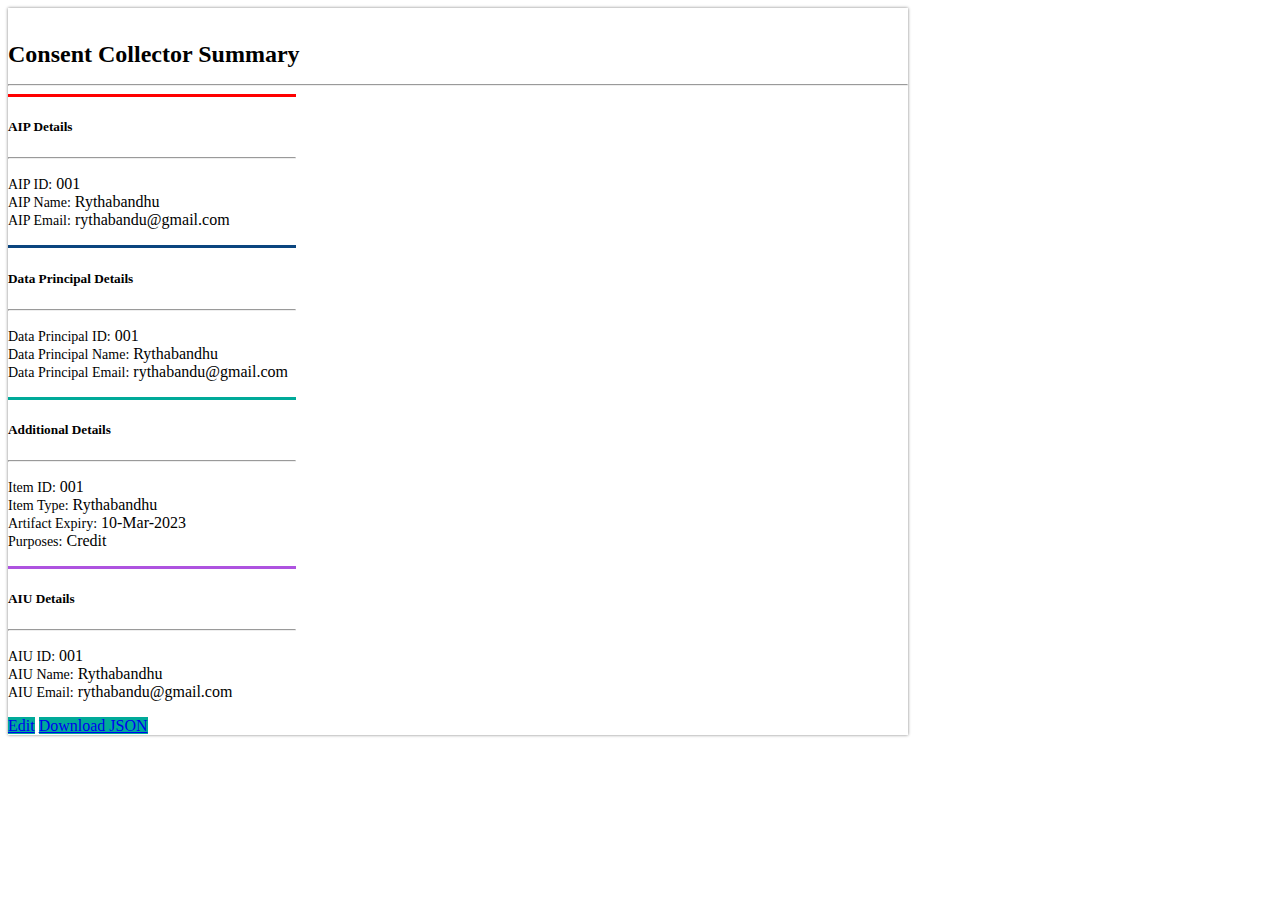
==== Summary.html @ 95ed6265 "Add files via upload" ====
<!DOCTYPE html>
<html lang="en">
<head>
    <meta charset="UTF-8">
    <meta name="viewport" content="width=device-width, initial-scale=1.0">
    <title>Summary Page</title>
    <link rel="stylesheet" href="style.css">
    <link
            href="https://cdn.jsdelivr.net/npm/bootstrap@5.0.2/dist/css/bootstrap.min.css"
            rel="stylesheet"
            integrity="sha384-EVSTQN3/azprG1Anm3QDgpJLIm9Nao0Yz1ztcQTwFspd3yD65VohhpuuCOmLASjC"
            crossorigin="anonymous"
        >
</head>
<body>
    <div class="container mt-3" style="box-shadow: 0 0 3px 0px gray !important;
    max-width: 900px;">
        <div class="row">
            <div class="col-12 text-center adex-brand">
                <img src="https://dataexplorer.adex.org.in/assets/agri-logo.png" alt="">
                <h1 style="font-size: 1.5rem;margin-top: 15px;">Consent Collector Summary</h1>
            </div>
        </div>
        <hr>
        <div class="row">
            <div class="col-lg-6 col-12 text-center">
                <div class="card w-100 my-4" style="width: 18rem;">
                    <div class="card-body text-start" style="border-top: 3px solid red">
                      <h5 class="card-title mb-3 text-center"><b> AIP Details</b></h5><hr>
                      <p class="card-text">
                            <label for="" style="font-size: 14px;">AIP ID:</label> 001 <br>
                            <label for="" style="font-size: 14px;">AIP Name:</label> Rythabandhu <br>
                            <label for="" style="font-size: 14px;">AIP Email:</label> rythabandu@gmail.com <br>
                      </p>
                    </div>

                </div>
            </div>
            <div class="col-lg-6 col-12 text-center">
                <div class="card w-100 my-4" style="width: 18rem;">
                    <div class="card-body text-start" style="border-top: 3px solid #0b457f">
                      <h5 class="card-title mb-3 text-center"><b> Data Principal Details</b></h5><hr>
                      <p class="card-text">
                            <label for="" style="font-size: 14px;">Data Principal ID:</label> 001 <br>
                            <label for="" style="font-size: 14px;">Data Principal Name:</label> Rythabandhu <br>
                            <label for="" style="font-size: 14px;">Data Principal Email:</label> rythabandu@gmail.com <br>
                      </p>
                    </div>

                </div>
            </div>
            <div class="col-lg-6 col-12 text-center">
                <div class="card w-100 my-4" style="width: 18rem;">
                    <div class="card-body text-start" style="border-top: 3px solid #0a9">
                      <h5 class="card-title mb-3 text-center"><b> Additional Details</b></h5><hr>
                      <p class="card-text">
                            <label for="" style="font-size: 14px;">Item ID:</label> 001 <br>
                            <label for="" style="font-size: 14px;">Item Type:</label> Rythabandhu <br>
                            <label for="" style="font-size: 14px;">Artifact Expiry:</label> 10-Mar-2023 <br>
                            <label for="" style="font-size: 14px;">Purposes:</label> Credit <br>
                      </p>
                    </div>

                </div>
            </div>
            <div class="col-lg-6 col-12 text-center">
                <div class="card w-100 my-4" style="width: 18rem;">
                    <div class="card-body text-start" style="border-top: 3px solid #ae53e0">
                      <h5 class="card-title mb-3 text-center"><b> AIU Details</b></h5><hr>
                      <p class="card-text">
                            <label for="" style="font-size: 14px;">AIU ID:</label> 001 <br>
                            <label for="" style="font-size: 14px;">AIU Name:</label> Rythabandhu <br>
                            <label for="" style="font-size: 14px;">AIU Email:</label> rythabandu@gmail.com <br>
                      </p>
                    </div>

                </div>
            </div>

            <div class="col-12 text-end">
                <a class="btn btn-primary mb-4 submit" style="background-color: #0a9; border: 0" type="button" href="index.html">Edit</a>
                <a class="btn btn-primary mb-4 submit" style="background-color: #0a9; border: 0" type="button" href="Summary.html">Download JSON</a>
            </div>
        </div>
    </div>
</body>
</html>
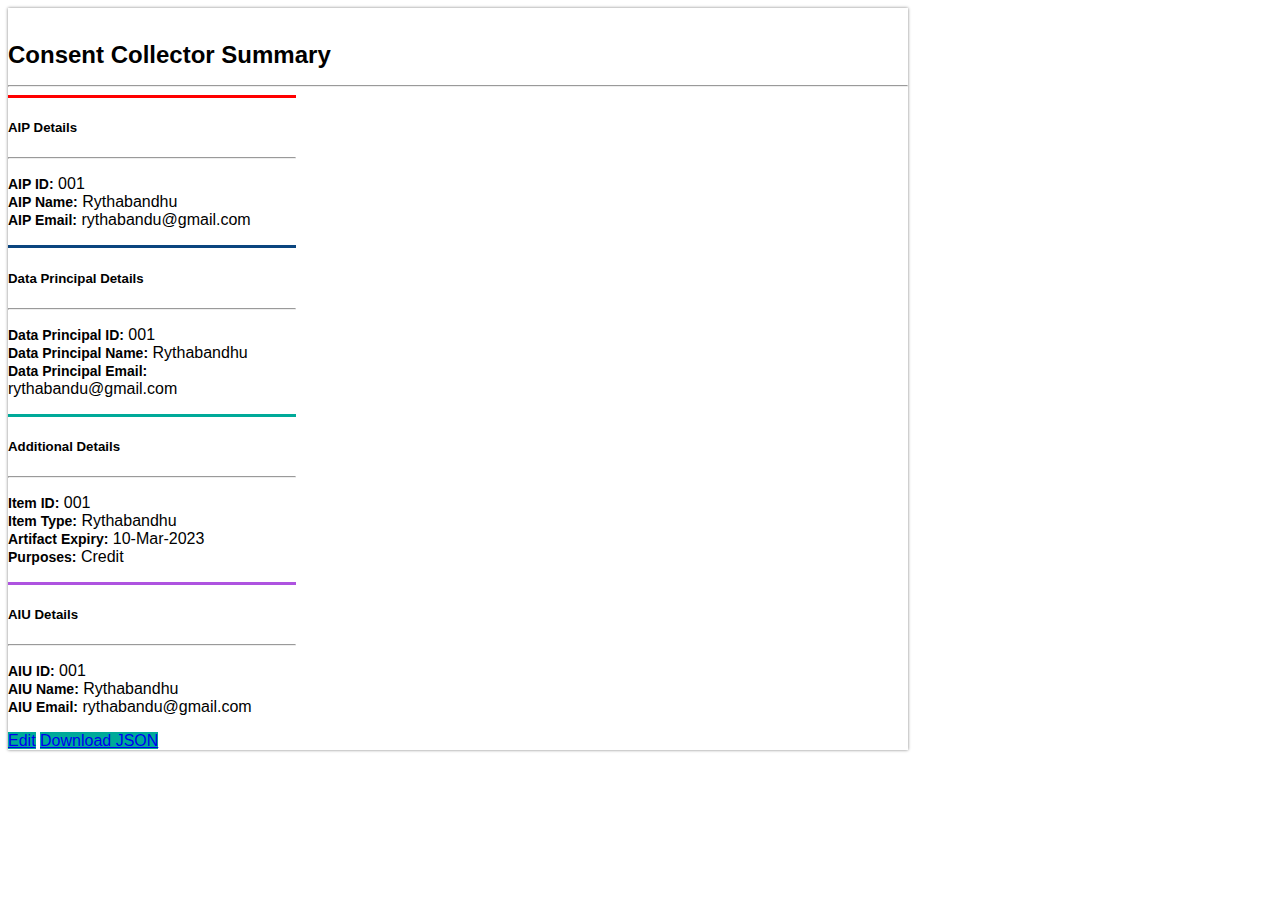
==== commit f2580f0e: "d" ====
--- a/Summary.html
+++ b/Summary.html
@@ -4,7 +4,7 @@
     <meta charset="UTF-8">
     <meta name="viewport" content="width=device-width, initial-scale=1.0">
     <title>Summary Page</title>
-    <link rel="stylesheet" href="style.css">
+    <link rel="stylesheet" href="css/style.css  ">
     <link
             href="https://cdn.jsdelivr.net/npm/bootstrap@5.0.2/dist/css/bootstrap.min.css"
             rel="stylesheet"
--- a/css/style.css
+++ b/css/style.css
@@ -0,0 +1,158 @@
+*{
+    font-family: Epilogue,sans-serif;
+}
+
+.container{
+    box-shadow: 0 0 3px 0px gray !important;
+    max-width: 900px;
+}
+img{
+    width: 17%;
+}
+h1{
+  margin-top: 15px;
+    font-size: 1.5rem;
+}
+
+.input-group-text{
+  font-size: 12px;
+}
+.content{
+    background:#e6e2c8;
+
+    max-width: 960px;
+    min-height: 3.750em;
+    margin: 2em auto;
+    padding: 1.250em;
+    border-radius: 0.313em;
+    box-shadow: 0 2px 5px 0 rgba(0,0,0,0.5);
+    line-height: 1.5em;
+    color: #292929;
+  }
+
+.ribbon{
+    position:relative;
+    padding: 10px 0.5em;
+    font-size:16px;
+    margin: 0 0 0 -0.825em;
+    line-height: 1;
+    color: #fff;
+    border-radius: 0 0.156em 0.156em 0;
+    background: #853d0c;
+    background-image: linear-gradient(to right, #853d0c, #96c1a6);
+    box-shadow: -1px 2px 3px rgba(0,0,0,0.5);
+  }
+
+  .ribbon:before, .ribbon:after{
+    position:absolute;
+    content: '';
+    display: block;
+  }
+
+  .ribbon:before{
+    width: 0.469em;
+    height: 119%;
+    padding: 0 0 0.438em;
+    top:0;
+    left: -0.469em;
+    background:#853d0c;
+    border-radius: 0.313em 0 0 0.313em;
+  }
+
+  .ribbon:after{
+    width: 0.313em;
+    height: 0.313em;
+    background: rgba(0,0,0,0.35);
+    bottom: -0.313em;
+    left: -0.313em;
+    border-radius: 0.313em 0 0 0.313em;
+    box-shadow: inset -1px 2px 2px rgba(0,0,0,0.3);
+  }
+
+
+  .aip-details{
+    width: 35%;
+  }
+
+  .btn-group{
+    margin-top: 15px;
+  }
+
+  .asterisk{
+    color: red
+  }
+
+  .tooltip-text {
+    visibility: hidden;
+    position: absolute;
+    font-size: 10px;
+    z-index: 1;
+    width: 100px;
+    color: white;
+    background-color: #192733;
+    padding: 5px;
+
+  }
+
+  .hover-text:hover .tooltip-text {
+    visibility: visible;
+  }
+
+  .top {
+    top: -40px;
+    left: -50%;
+  }
+
+  .bottom {
+    top: 25px;
+    left: -10%;
+  }
+
+  .left {
+    top: -8px;
+    right: 120%;
+  }
+
+  .right {
+    top: -8px;
+    left: 120%;
+  }
+
+  .hover-text {
+    position: relative;
+    display: inline-block;
+    text-align: center;
+  }
+
+  .vscomp-toggle-button{
+    padding: 7px 30px 14px 10px !important;
+    box-shadow: 0 0 0 !important;
+  }
+
+  .submit{
+    background-color: #0a9;
+    border: 0;
+  }
+
+  .vscomp-ele {
+    display: inline-block;
+    max-width: 100% !important;
+    width: 75% !important;
+}
+
+
+
+.form-select{
+  background-image: none;
+}
+
+label{
+  font-weight: 700;
+  text-align: right;
+}
+
+
+#AIUIDValidationMessage,#AIUNameValidationMessage,#AIUemailValidationMessage,#uuidValidationMessage,#nameValidationMessage,#emailValidationMessage{
+  color:red;
+  font-size:12px;
+}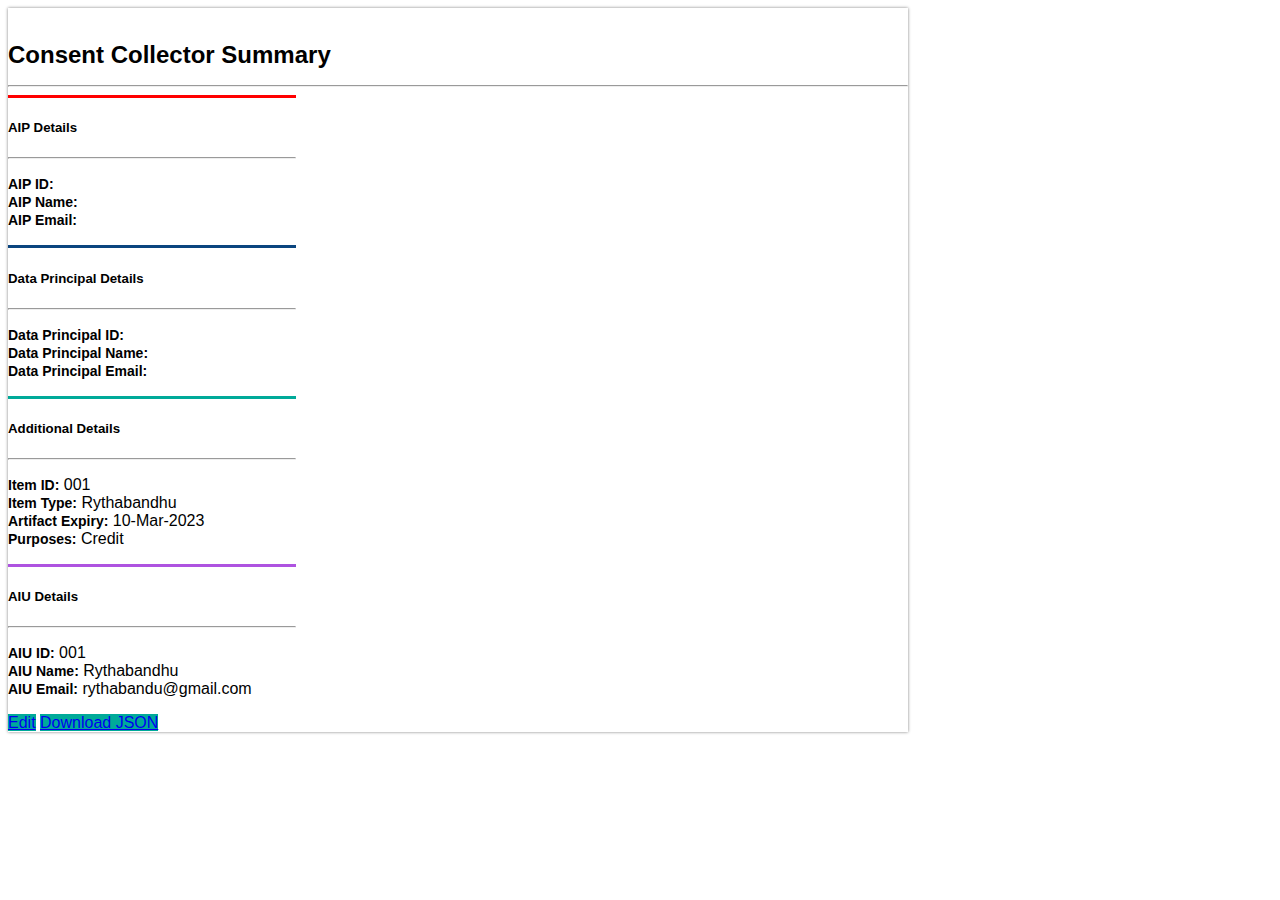
==== commit 957149f7: "heyy" ====
--- a/Summary.html
+++ b/Summary.html
@@ -28,9 +28,9 @@
                     <div class="card-body text-start" style="border-top: 3px solid red">
                       <h5 class="card-title mb-3 text-center"><b> AIP Details</b></h5><hr>
                       <p class="card-text">
-                            <label for="" style="font-size: 14px;">AIP ID:</label> 001 <br>
-                            <label for="" style="font-size: 14px;">AIP Name:</label> Rythabandhu <br>
-                            <label for="" style="font-size: 14px;">AIP Email:</label> rythabandu@gmail.com <br>
+                            <label for="" style="font-size: 14px;">AIP ID:</label> <span id="sumAIPid"></span> <br>
+                            <label for="" style="font-size: 14px;">AIP Name:</label> <span id="sumAIPname"></span> <br>
+                            <label for="" style="font-size: 14px;">AIP Email:</label> <span id="sumAIPmail"></span> <br>
                       </p>
                     </div>
 
@@ -41,9 +41,9 @@
                     <div class="card-body text-start" style="border-top: 3px solid #0b457f">
                       <h5 class="card-title mb-3 text-center"><b> Data Principal Details</b></h5><hr>
                       <p class="card-text">
-                            <label for="" style="font-size: 14px;">Data Principal ID:</label> 001 <br>
-                            <label for="" style="font-size: 14px;">Data Principal Name:</label> Rythabandhu <br>
-                            <label for="" style="font-size: 14px;">Data Principal Email:</label> rythabandu@gmail.com <br>
+                            <label for="" style="font-size: 14px;">Data Principal ID:</label> <span id="sumDPid"></span> <br>
+                            <label for="" style="font-size: 14px;">Data Principal Name:</label> <span id="sumDPname"></span> <br>
+                            <label for="" style="font-size: 14px;">Data Principal Email:</label> <span id="sumDPmail"></span> <br>
                       </p>
                     </div>
 
@@ -83,5 +83,6 @@
             </div>
         </div>
     </div>
+    <script src="js/script.js"></script>
 </body>
 </html>--- a/css/style.css
+++ b/css/style.css
@@ -140,11 +140,11 @@
     width: 75% !important;
 }
 
-
-
 .form-select{
   background-image: none;
+  /* width: 100%; */
 }
+
 
 label{
   font-weight: 700;
@@ -152,7 +152,11 @@
 }
 
 
-#AIUIDValidationMessage,#AIUNameValidationMessage,#AIUemailValidationMessage,#uuidValidationMessage,#nameValidationMessage,#emailValidationMessage{
+#AIUIDValidationMessage,#AIUNameValidationMessage,#AIUemailValidationMessage,#uuidValidationMessage,#nameValidationMessage,#emailValidationMessage,#dpIDValidationMessage{
   color:red;
   font-size:12px;
-}+  margin-top:0.25rem;
+  margin-bottom: 0;
+  width:100%;
+}
+
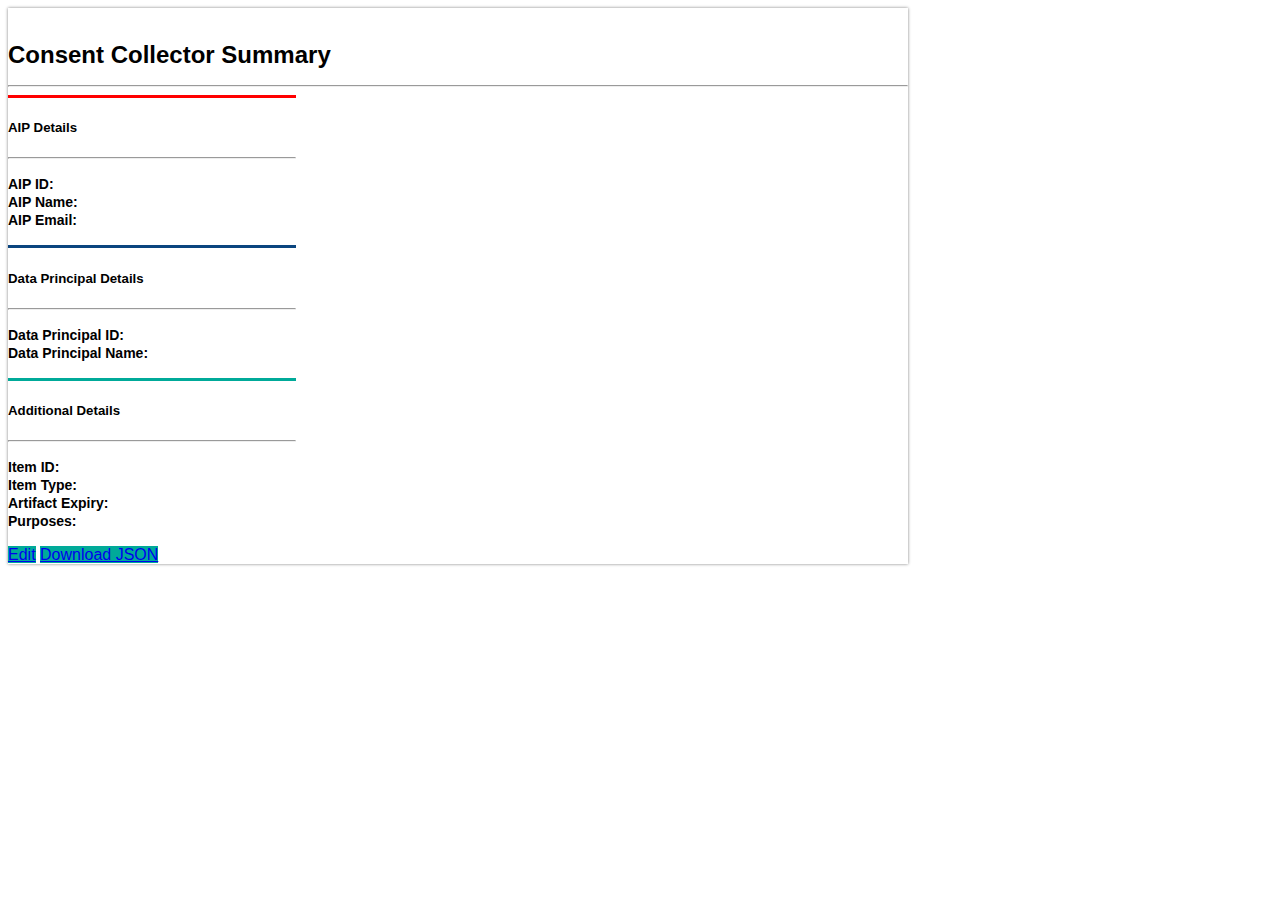
==== commit fc6989ec: "tuesday" ====
--- a/Summary.html
+++ b/Summary.html
@@ -43,7 +43,7 @@
                       <p class="card-text">
                             <label for="" style="font-size: 14px;">Data Principal ID:</label> <span id="sumDPid"></span> <br>
                             <label for="" style="font-size: 14px;">Data Principal Name:</label> <span id="sumDPname"></span> <br>
-                            <label for="" style="font-size: 14px;">Data Principal Email:</label> <span id="sumDPmail"></span> <br>
+                            <!-- <label for="" style="font-size: 14px;">Data Principal Email:</label> <span id="sumDPmail"></span> <br> -->
                       </p>
                     </div>
 
@@ -54,23 +54,23 @@
                     <div class="card-body text-start" style="border-top: 3px solid #0a9">
                       <h5 class="card-title mb-3 text-center"><b> Additional Details</b></h5><hr>
                       <p class="card-text">
-                            <label for="" style="font-size: 14px;">Item ID:</label> 001 <br>
-                            <label for="" style="font-size: 14px;">Item Type:</label> Rythabandhu <br>
-                            <label for="" style="font-size: 14px;">Artifact Expiry:</label> 10-Mar-2023 <br>
-                            <label for="" style="font-size: 14px;">Purposes:</label> Credit <br>
+                            <label for="" style="font-size: 14px;">Item ID:</label> <span id="sumItemId"></span> <br>
+                            <label for="" style="font-size: 14px;">Item Type:</label> <span id="sumItemType"></span> <br>
+                            <label for="" style="font-size: 14px;">Artifact Expiry:</label><span id="sumExpiry"></span><br>
+                            <label for="" style="font-size: 14px;">Purposes:</label> <span id="sumPurpose"></span> <br>
                       </p>
                     </div>
 
                 </div>
             </div>
-            <div class="col-lg-6 col-12 text-center">
+            <div id="aiusec" class="col-lg-6 col-12 text-center">
                 <div class="card w-100 my-4" style="width: 18rem;">
                     <div class="card-body text-start" style="border-top: 3px solid #ae53e0">
                       <h5 class="card-title mb-3 text-center"><b> AIU Details</b></h5><hr>
                       <p class="card-text">
-                            <label for="" style="font-size: 14px;">AIU ID:</label> 001 <br>
-                            <label for="" style="font-size: 14px;">AIU Name:</label> Rythabandhu <br>
-                            <label for="" style="font-size: 14px;">AIU Email:</label> rythabandu@gmail.com <br>
+                            <label for="" style="font-size: 14px;">AIU ID:</label> <span id="sumAIUid"></span> <br>
+                            <label for="" style="font-size: 14px;">AIU Name:</label> <span id="sumAIUname"></span> <br>
+                            <label for="" style="font-size: 14px;">AIU Email:</label> <span id="sumAIUmail"></span> <br>
                       </p>
                     </div>
 
@@ -78,11 +78,12 @@
             </div>
 
             <div class="col-12 text-end">
-                <a class="btn btn-primary mb-4 submit" style="background-color: #0a9; border: 0" type="button" href="index.html">Edit</a>
-                <a class="btn btn-primary mb-4 submit" style="background-color: #0a9; border: 0" type="button" href="Summary.html">Download JSON</a>
+                <a class="btn btn-primary mb-4 submit" id="edtLink" style="background-color: #0a9; border: 0" type="button" href="index.html" onclick="retainDetails()">Edit</a>
+                <a href="#" id="downloadJSON" class="btn btn-primary mb-4 submit" style="background-color: #0a9; border: 0" type="button">Download JSON</a>
             </div>
         </div>
     </div>
-    <script src="js/script.js"></script>
+    <!-- <script src="js/script.js"></script> -->
+    <script src="js/sumScript.js"></script>
 </body>
 </html>--- a/css/style.css
+++ b/css/style.css
@@ -79,7 +79,8 @@
   }
 
   .asterisk{
-    color: red
+    color: red;
+    padding:5px;
   }
 
   .tooltip-text {
@@ -160,3 +161,8 @@
   width:100%;
 }
 
+/* #aiusec{
+  background-color: #0a9;
+  display: none;
+} */
+
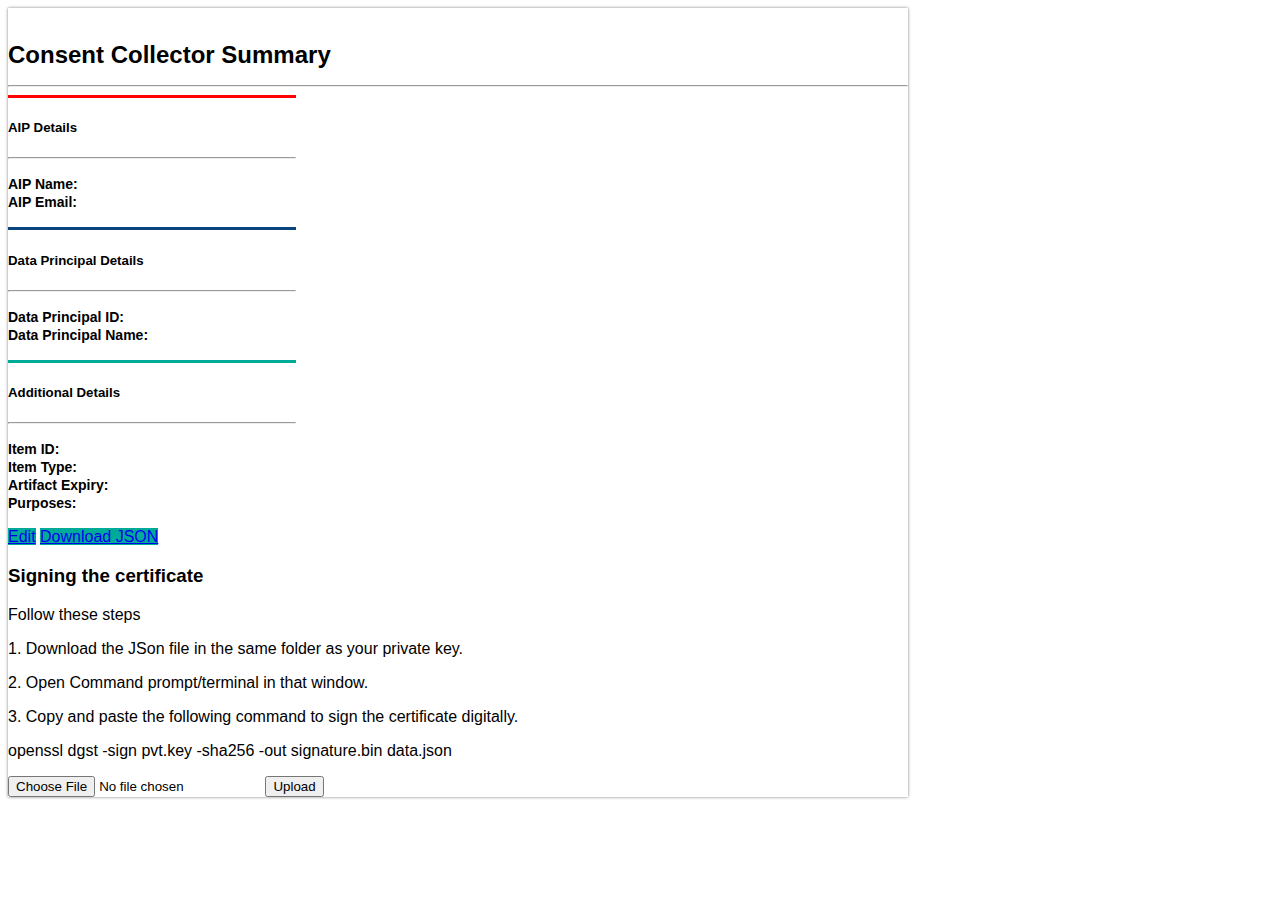
==== commit 51daa7ff: "Update Summary.html" ====
--- a/Summary.html
+++ b/Summary.html
@@ -1,89 +1,189 @@
 <!DOCTYPE html>
 <html lang="en">
-<head>
-    <meta charset="UTF-8">
-    <meta name="viewport" content="width=device-width, initial-scale=1.0">
-    <title>Summary Page</title>
-    <link rel="stylesheet" href="css/style.css  ">
-    <link
+    <head>
+        <meta charset="UTF-8" />
+        <meta name="viewport" content="width=device-width, initial-scale=1.0" />
+        <title>Summary Page</title>
+        <link rel="stylesheet" href="css/style.css  " />
+        <link
             href="https://cdn.jsdelivr.net/npm/bootstrap@5.0.2/dist/css/bootstrap.min.css"
             rel="stylesheet"
             integrity="sha384-EVSTQN3/azprG1Anm3QDgpJLIm9Nao0Yz1ztcQTwFspd3yD65VohhpuuCOmLASjC"
             crossorigin="anonymous"
+        />  
+        <script src="https://cdnjs.cloudflare.com/ajax/libs/pkijs/2.2.0/pkijs.js"></script>
+    </head>
+    <body>
+        <div
+            class="container mt-3"
+            style="box-shadow: 0 0 3px 0px gray !important; max-width: 900px"
         >
-</head>
-<body>
-    <div class="container mt-3" style="box-shadow: 0 0 3px 0px gray !important;
-    max-width: 900px;">
-        <div class="row">
-            <div class="col-12 text-center adex-brand">
-                <img src="https://dataexplorer.adex.org.in/assets/agri-logo.png" alt="">
-                <h1 style="font-size: 1.5rem;margin-top: 15px;">Consent Collector Summary</h1>
+            <div class="row">
+                <div class="col-12 text-center adex-brand">
+                    <img
+                        src="https://dataexplorer.adex.org.in/assets/agri-logo.png"
+                        alt=""
+                    />
+                    <h1 style="font-size: 1.5rem; margin-top: 15px">
+                        Consent Collector Summary
+                    </h1>
+                </div>
+            </div>
+            <hr />
+            <div class="row">
+                <div class="col-lg-6 col-12 text-center">
+                    <div class="card w-100 my-4" style="width: 18rem">
+                        <div
+                            class="card-body text-start"
+                            style="border-top: 3px solid red"
+                        >
+                            <h5 class="card-title mb-3 text-center">
+                                <b> AIP Details</b>
+                            </h5>
+                            <hr />
+                            <p class="card-text">
+                                <!-- <label for="" style="font-size: 14px;">AIP ID:</label> <span id="sumAIPid"></span> <br> -->
+                                <label for="" style="font-size: 14px"
+                                    >AIP Name:</label
+                                >
+                                <span id="sumAIPname"></span> <br />
+                                <label for="" style="font-size: 14px"
+                                    >AIP Email:</label
+                                >
+                                <span id="sumAIPmail"></span> <br />
+                            </p>
+                        </div>
+                    </div>
+                </div>
+                <div class="col-lg-6 col-12 text-center">
+                    <div class="card w-100 my-4" style="width: 18rem">
+                        <div
+                            class="card-body text-start"
+                            style="border-top: 3px solid #0b457f"
+                        >
+                            <h5 class="card-title mb-3 text-center">
+                                <b> Data Principal Details</b>
+                            </h5>
+                            <hr />
+                            <p class="card-text">
+                                <label for="" style="font-size: 14px"
+                                    >Data Principal ID:</label
+                                >
+                                <span id="sumDPid"></span>
+                                <br />
+                                <label for="" style="font-size: 14px"
+                                    >Data Principal Name:</label
+                                >
+                                <span id="sumDPname"></span> <br />
+                            </p>
+                        </div>
+                    </div>
+                </div>
+                <div class="col-lg-6 col-12 text-center">
+                    <div class="card w-100 my-4" style="width: 18rem">
+                        <div
+                            class="card-body text-start"
+                            style="border-top: 3px solid #0a9"
+                        >
+                            <h5 class="card-title mb-3 text-center">
+                                <b> Additional Details</b>
+                            </h5>
+                            <hr />
+                            <p class="card-text">
+                                <label for="" style="font-size: 14px"
+                                    >Item ID:</label
+                                >
+                                <span id="sumItemId"></span> <br />
+                                <label for="" style="font-size: 14px"
+                                    >Item Type:</label
+                                >
+                                <span id="sumItemType"></span>
+                                <br />
+                                <label for="" style="font-size: 14px"
+                                    >Artifact Expiry:</label
+                                ><span id="sumExpiry"></span><br />
+                                <label for="" style="font-size: 14px"
+                                    >Purposes:</label
+                                >
+                                <span
+                                    id="sumPurpose"
+                                    class="purpose-text"
+                                ></span>
+                                <br />
+                            </p>
+                        </div>
+                    </div>
+                </div>
+                <div id="aiusec" class="col-lg-6 col-12 text-center">
+                    <div class="card w-100 my-4" style="width: 18rem">
+                        <div
+                            class="card-body text-start"
+                            style="border-top: 3px solid #ae53e0"
+                        >
+                            <h5 class="card-title mb-3 text-center">
+                                <b> AIU Details</b>
+                            </h5>
+                            <hr />
+                            <p class="card-text">
+                                <!-- <label for="" style="font-size: 14px;">AIU ID:</label> <span id="sumAIUid"></span> <br> -->
+                                <label for="" style="font-size: 14px"
+                                    >AIU Name:</label
+                                >
+                                <span id="sumAIUname"></span> <br />
+                                <label for="" style="font-size: 14px"
+                                    >AIU Email:</label
+                                >
+                                <span id="sumAIUmail"></span> <br />
+                            </p>
+                        </div>
+                    </div>
+                </div>
+
+                <div class="col-12 text-end">
+                    <a
+                        class="btn btn-primary mb-4 submit"
+                        id="edtLink"
+                        style="background-color: #0a9; border: 0"
+                        type="button"
+                        href="index.html"
+                        onclick="retainDetails()"
+                        >Edit</a
+                    >
+                    <a
+                        href="#"
+                        id="downloadJSON"
+                        class="btn btn-primary mb-4 submit"
+                        style="background-color: #0a9; border: 0"
+                        type="button"
+                        >Download JSON</a
+                    >
+                </div>
+
+                <div class="instr">
+                    <h3>Signing the certificate</h3>
+                    <p>Follow these steps</p>
+                    <p>
+                        1. Download the JSon file in the same folder as your
+                        private key.
+                    </p>
+                    <p>2. Open Command prompt/terminal in that window.</p>
+                    <p>
+                        3. Copy and paste the following command to sign the
+                        certificate digitally.
+                    </p>
+                    <p>
+                        openssl dgst -sign pvt.key -sha256 -out
+                        signature.bin data.json
+                    </p>
+                    <input type="file" id="pfxFile" accept=".pfx" />
+                    <button type="submit" id="uploadButton" onclick="uploadPfx()">Upload</button>
+                </div>
             </div>
         </div>
-        <hr>
-        <div class="row">
-            <div class="col-lg-6 col-12 text-center">
-                <div class="card w-100 my-4" style="width: 18rem;">
-                    <div class="card-body text-start" style="border-top: 3px solid red">
-                      <h5 class="card-title mb-3 text-center"><b> AIP Details</b></h5><hr>
-                      <p class="card-text">
-                            <label for="" style="font-size: 14px;">AIP ID:</label> <span id="sumAIPid"></span> <br>
-                            <label for="" style="font-size: 14px;">AIP Name:</label> <span id="sumAIPname"></span> <br>
-                            <label for="" style="font-size: 14px;">AIP Email:</label> <span id="sumAIPmail"></span> <br>
-                      </p>
-                    </div>
-
-                </div>
-            </div>
-            <div class="col-lg-6 col-12 text-center">
-                <div class="card w-100 my-4" style="width: 18rem;">
-                    <div class="card-body text-start" style="border-top: 3px solid #0b457f">
-                      <h5 class="card-title mb-3 text-center"><b> Data Principal Details</b></h5><hr>
-                      <p class="card-text">
-                            <label for="" style="font-size: 14px;">Data Principal ID:</label> <span id="sumDPid"></span> <br>
-                            <label for="" style="font-size: 14px;">Data Principal Name:</label> <span id="sumDPname"></span> <br>
-                            <!-- <label for="" style="font-size: 14px;">Data Principal Email:</label> <span id="sumDPmail"></span> <br> -->
-                      </p>
-                    </div>
-
-                </div>
-            </div>
-            <div class="col-lg-6 col-12 text-center">
-                <div class="card w-100 my-4" style="width: 18rem;">
-                    <div class="card-body text-start" style="border-top: 3px solid #0a9">
-                      <h5 class="card-title mb-3 text-center"><b> Additional Details</b></h5><hr>
-                      <p class="card-text">
-                            <label for="" style="font-size: 14px;">Item ID:</label> <span id="sumItemId"></span> <br>
-                            <label for="" style="font-size: 14px;">Item Type:</label> <span id="sumItemType"></span> <br>
-                            <label for="" style="font-size: 14px;">Artifact Expiry:</label><span id="sumExpiry"></span><br>
-                            <label for="" style="font-size: 14px;">Purposes:</label> <span id="sumPurpose"></span> <br>
-                      </p>
-                    </div>
-
-                </div>
-            </div>
-            <div id="aiusec" class="col-lg-6 col-12 text-center">
-                <div class="card w-100 my-4" style="width: 18rem;">
-                    <div class="card-body text-start" style="border-top: 3px solid #ae53e0">
-                      <h5 class="card-title mb-3 text-center"><b> AIU Details</b></h5><hr>
-                      <p class="card-text">
-                            <label for="" style="font-size: 14px;">AIU ID:</label> <span id="sumAIUid"></span> <br>
-                            <label for="" style="font-size: 14px;">AIU Name:</label> <span id="sumAIUname"></span> <br>
-                            <label for="" style="font-size: 14px;">AIU Email:</label> <span id="sumAIUmail"></span> <br>
-                      </p>
-                    </div>
-
-                </div>
-            </div>
-
-            <div class="col-12 text-end">
-                <a class="btn btn-primary mb-4 submit" id="edtLink" style="background-color: #0a9; border: 0" type="button" href="index.html" onclick="retainDetails()">Edit</a>
-                <a href="#" id="downloadJSON" class="btn btn-primary mb-4 submit" style="background-color: #0a9; border: 0" type="button">Download JSON</a>
-            </div>
-        </div>
-    </div>
-    <!-- <script src="js/script.js"></script> -->
-    <script src="js/sumScript.js"></script>
-</body>
-</html>+        <script src="https://cdn.jsdelivr.net/npm/node-forge@1.0.0/dist/forge.min.js"></script>
+        <script src="https://cdnjs.cloudflare.com/ajax/libs/jsrsasign/8.0.20/jsrsasign-all-min.js"></script>
+        <script src="https://cdnjs.cloudflare.com/ajax/libs/jsrsasign/10.0.16/jsrsasign-all-min.js"></script>
+        <script src="https://cdnjs.cloudflare.com/ajax/libs/pkijs/2.2.0/pkijs.js"></script>
+        <script src="js/sumScript.js"></script>
+    </body>
+</html>
--- a/css/style.css
+++ b/css/style.css
@@ -143,7 +143,6 @@
 
 .form-select{
   background-image: none;
-  /* width: 100%; */
 }
 
 
@@ -153,7 +152,7 @@
 }
 
 
-#AIUIDValidationMessage,#AIUNameValidationMessage,#AIUemailValidationMessage,#uuidValidationMessage,#nameValidationMessage,#emailValidationMessage,#dpIDValidationMessage{
+#AIUIDValidationMessage,#AIUNameValidationMessage,#AIUemailValidationMessage,#uuidValidationMessage,#nameValidationMessage,#emailValidationMessage,#dpIDValidationMessage,#dpNameValidationMessage,#ExpiryValidationMessage,#itemIDValidationMessage,#itemtypeValidationMessage,#validatePurposes{
   color:red;
   font-size:12px;
   margin-top:0.25rem;
@@ -161,8 +160,6 @@
   width:100%;
 }
 
-/* #aiusec{
-  background-color: #0a9;
-  display: none;
-} */
-
+.purpose-text {
+  white-space: pre-line;
+}
